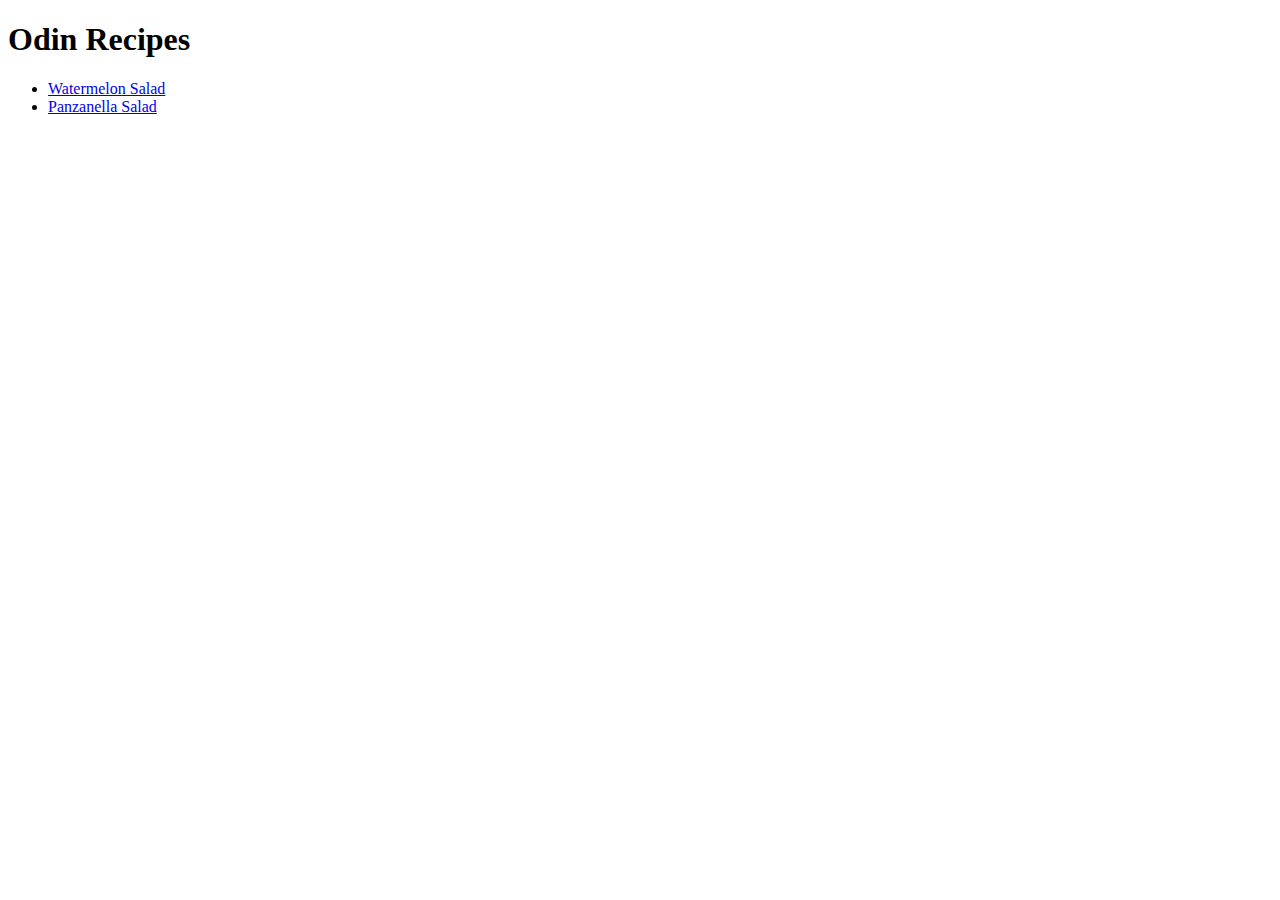
==== index.html @ b7f698c2 "Build the base of our website\" ====
<!DOCTYPE html>
<html lang="en">

<head>
    <meta charset="UTF-8">
    <meta name="viewport" content="width=device-width, initial-scale=1.0">
    <title>Document</title>
</head>

<body>
    <h1> Odin Recipes </h1>
    <ul>
        <li><a href="recipes/watermelon-salad.html"> Watermelon Salad </a></li>
        <li><a href="recipes/panzanella-salad.html"> Panzanella Salad </a></li>
    </ul>
</body>

</html>
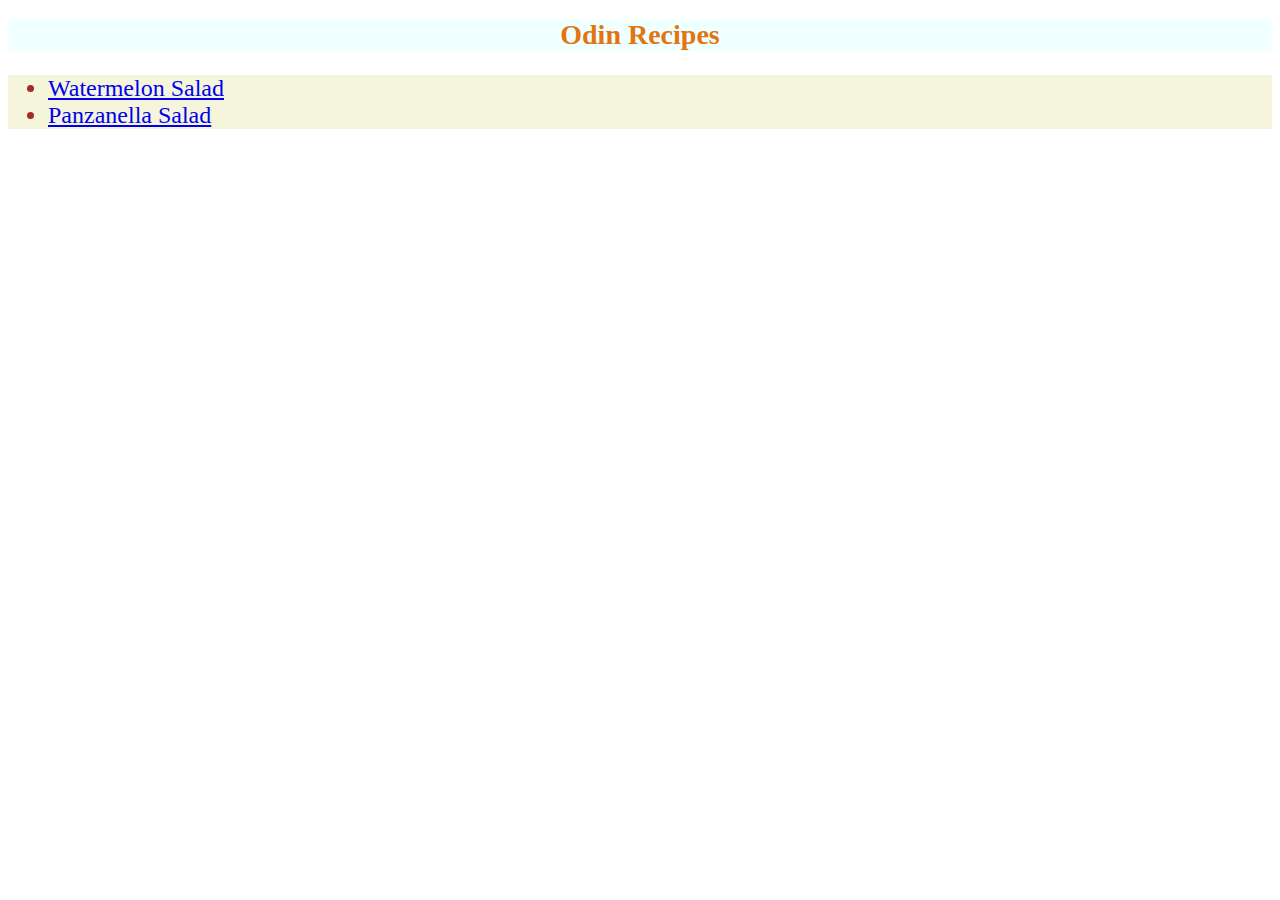
==== commit 44fddda3: "Style the website using a CSS file" ====
--- a/index.html
+++ b/index.html
@@ -5,6 +5,7 @@
     <meta charset="UTF-8">
     <meta name="viewport" content="width=device-width, initial-scale=1.0">
     <title>Document</title>
+    <link href="styles.css" rel="stylesheet">
 </head>
 
 <body>
--- a/styles.css
+++ b/styles.css
@@ -0,0 +1,40 @@
+*{
+    font-family: 'Times New Roman', Times, serif;
+    font-size: 24px;
+
+}
+h1{
+   color: rgb(225, 118, 17); 
+   font-size: 28px;
+   background-color: azure;
+   text-align: center;
+   text-decoration: wavy;
+}
+
+h1.recipe{
+    font-size: 28px;
+}
+
+ul, .recipe{
+    color: brown;
+    background-color: beige;
+}
+
+img{
+    width: 200px;
+    height:auto;
+    align-self: center;
+    text-align:right;
+}
+
+.list li{
+    background-color: rgb(237, 229, 229);
+    color:black
+    
+}
+
+h2{
+    text-shadow: 0cqb;
+    font-weight: 900;
+    font-family: Cambria, Cochin, Georgia, Times, 'Times New Roman', serif;
+}